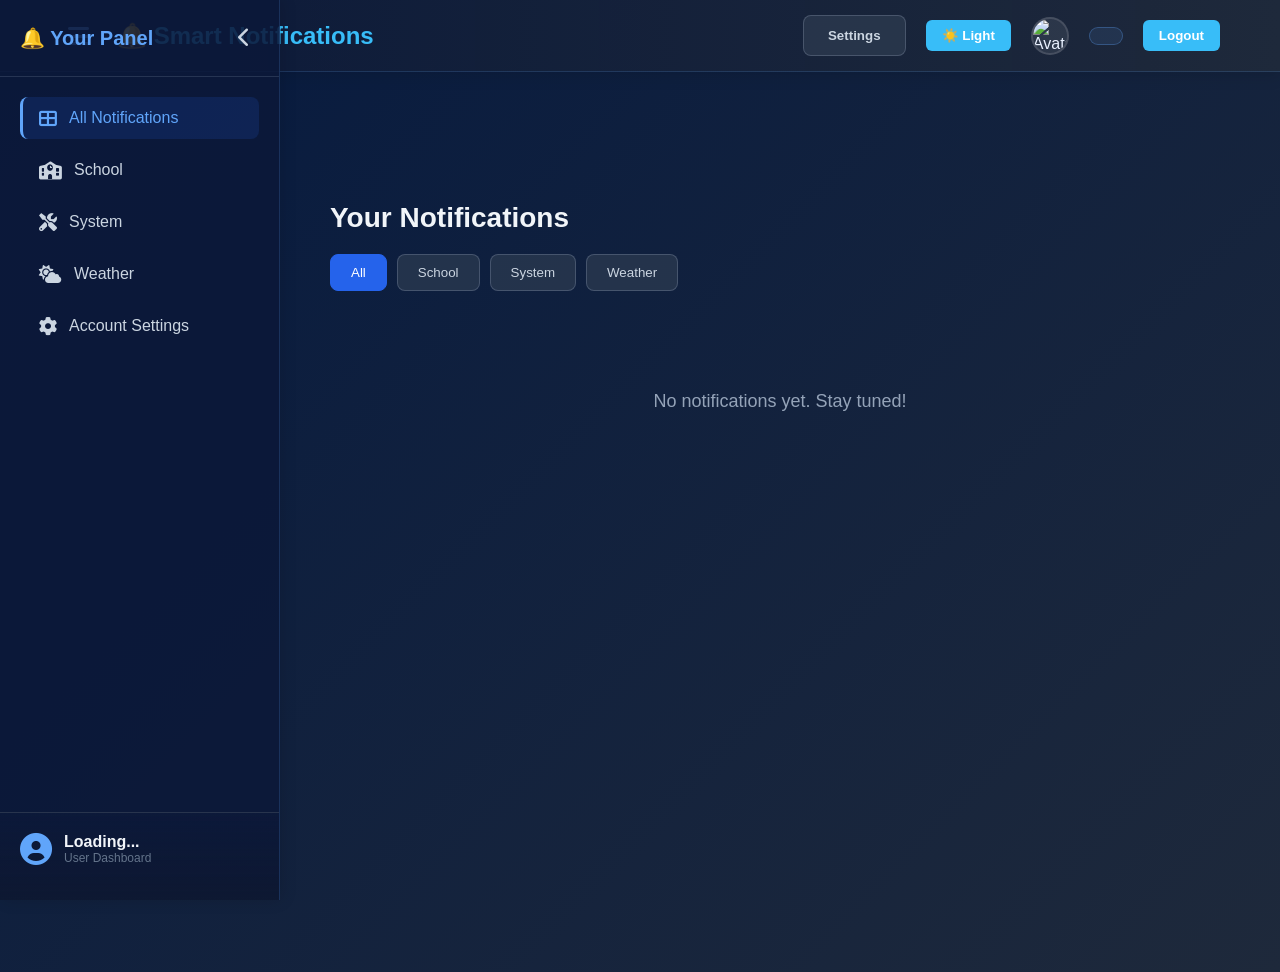
==== dashboard.html @ 005f852c "Initial commit" ====
<!DOCTYPE html>
<html>
<head>
    <meta charset="UTF-8">
    <title>Dashboard - Smart Notification System</title>
    <link rel="stylesheet" href="style.css">
    <link rel="stylesheet" href="https://cdnjs.cloudflare.com/ajax/libs/font-awesome/6.0.0/css/all.min.css">
    <script src="https://unpkg.com/mqtt/dist/mqtt.min.js"></script>
</head>
<body>

<div class="sidebar" id="userSidebar">
    <div class="sidebar-header">
        <h2>🔔 Your Panel</h2>
        <div class="sidebar-actions">
            <button class="sidebar-toggle" onclick="toggleSidebar()"><i class="fas fa-chevron-left"></i></button>
            <button class="sidebar-close" onclick="toggleSidebar()"><i class="fas fa-times"></i></button>
        </div>
    </div>

    <nav class="sidebar-nav">
        <a class="nav-item sidebar-item active" href="#" onclick="filterTopic('all', this); return false;">
            <i class="fas fa-th-large"></i><span>All Notifications</span>
        </a>
        <a class="nav-item sidebar-item" href="#" onclick="filterTopic('school/announcements', this); return false;">
            <i class="fas fa-school"></i><span>School</span>
        </a>
        <a class="nav-item sidebar-item" href="#" onclick="filterTopic('system/alerts', this); return false;">
            <i class="fas fa-tools"></i><span>System</span>
        </a>
        <a class="nav-item sidebar-item" href="#" onclick="filterTopic('weather/alerts', this); return false;">
            <i class="fas fa-cloud-sun"></i><span>Weather</span>
        </a>
        <a class="nav-item sidebar-item" href="#" onclick="toggleSettings(); return false;">
            <i class="fas fa-cog"></i><span>Account Settings</span>
        </a>
    </nav>

    <div class="sidebar-footer">
        <div class="user-info">
            <i class="fas fa-user-circle"></i>
            <div>
                <p id="sidebar-username">Loading...</p>
                <small>User Dashboard</small>
            </div>
        </div>
    </div>
</div>

<div class="sidebar-overlay" onclick="toggleSidebar()"></div>

<div class="navbar">
    <div class="navbar-content">
            <div class="navbar-left">
                <button class="menu-toggle" onclick="toggleSidebar()"><i class="fas fa-bars"></i></button>
                <h1>🔔 Smart Notifications</h1>
            </div>
            <div class="navbar-right">
                <button id="settingsButton" type="button" class="btn btn-secondary" onclick="toggleSettings()">Settings</button>
                <button id="themeToggle" type="button" class="theme-btn" onclick="toggleTheme()">☀️ Light</button>
                <img id="profileAvatar" class="profile-avatar" src="" alt="Avatar">
                <span id="username-display" class="username-badge"></span>
                <button onclick="logout()" class="logout-btn">Logout</button>
        </div>
    </div>
</div>

<div id="profile-settings-overlay" class="modal-overlay hidden" onclick="closeSettings(event)"></div>
<div id="profile-settings" class="profile-settings modal hidden">
    <div class="modal-header">
        <h2>⚙️ Account Settings</h2>
        <button class="modal-close" onclick="closeSettings()">&times;</button>
    </div>
    <div class="form-container">
        <form id="profileForm">
            <div class="form-group">
                <label for="avatar">Profile Image</label>
                <div class="avatar-upload">
                    <img id="profilePreview" class="avatar-preview" src="" alt="Profile Preview">
                    <div class="avatar-input-wrapper">
                        <input type="file" id="avatar" name="avatar" accept="image/png, image/jpeg, image/jpg, image/gif" class="form-control">
                        <small>PNG, JPG, GIF (Max 2MB)</small>
                    </div>
                </div>
            </div>
            <div class="form-group">
                <label for="username">Username</label>
                <input type="text" id="username" name="username" class="form-control" required>
            </div>
            <div class="form-group">
                <label for="email">Email</label>
                <input type="email" id="email" name="email" class="form-control" required>
            </div>
            <div class="form-group">
                <label for="password">Password <small>(leave blank to keep current password)</small></label>
                <input type="password" id="password" name="password" class="form-control" placeholder="Enter a new password">
            </div>
            <div class="form-actions">
                <button type="submit" class="btn btn-primary">Save Changes</button>
                <button type="button" class="btn btn-secondary" onclick="closeSettings()">Cancel</button>
            </div>
            <div id="profileMessage" class="message-box"></div>
        </form>
    </div>
</div>

<div class="dashboard-container">
    <div class="container">
        <div class="dashboard-header">
            <h2>Your Notifications</h2>
            <div class="filter-buttons">
                <button onclick="filterTopic('all', this)" class="filter-btn active">All</button>
                <button onclick="filterTopic('school/announcements', this)" class="filter-btn">School</button>
                <button onclick="filterTopic('system/alerts', this)" class="filter-btn">System</button>
                <button onclick="filterTopic('weather/alerts', this)" class="filter-btn">Weather</button>
            </div>
        </div>

        <div class="notification-badges" id="notifications"></div>

        <div id="empty-state" class="empty-state">
            <p>No notifications yet. Stay tuned!</p>
        </div>
    </div>
</div>

<script src="app.js"></script>

</body>
</html>
---- style.css ----
* {
    margin: 0;
    padding: 0;
    box-sizing: border-box;
}

:root {
    --bg: #061a40;
    --bg-alt: #0b204e;
    --panel: rgba(12, 25, 57, 0.88);
    --panel-soft: rgba(9, 18, 46, 0.75);
    --panel-strong: rgba(12, 25, 57, 0.95);
    --text: #e9f1ff;
    --text-muted: #94a3b8;
    --surface-border: rgba(96, 165, 250, 0.18);
    --primary: #38bdf8;
    --primary-strong: #0ea5e9;
    --success: #22c55e;
    --danger: #fb7185;
    --card-bg: rgba(10, 21, 45, 0.75);
}

html[data-theme='light'] {
    --bg: #f5f7ff;
    --bg-alt: #dbeafe;
    --panel: rgba(255, 255, 255, 0.96);
    --panel-soft: rgba(248, 250, 255, 0.94);
    --panel-strong: rgba(255, 255, 255, 1);
    --text: #0f172a;
    --text-muted: #475569;
    --surface-border: rgba(56, 189, 248, 0.25);
    --primary: #0284c7;
    --primary-strong: #0369a1;
    --success: #16a34a;
    --danger: #dc2626;
    --card-bg: rgba(255, 255, 255, 0.86);
}

body {
    font-family: 'Segoe UI', Tahoma, Geneva, Verdana, sans-serif;
    background: linear-gradient(135deg, var(--bg) 0%, var(--bg-alt) 100%);
    color: var(--text);
    font-family: 'Segoe UI', Tahoma, Geneva, Verdana, sans-serif;
    background: linear-gradient(135deg, var(--bg) 0%, #1e293b 100%);
    color: var(--text);
}

/* ===== AUTH PAGES ===== */
.auth-body {
    display: flex;
    justify-content: center;
    align-items: center;
    min-height: 100vh;
}

.auth-container {
    display: flex;
    justify-content: center;
    align-items: center;
    width: 100%;
    padding: 20px;
}

.auth-box {
    background: var(--panel);
    padding: 40px;
    border-radius: 15px;
    border: 1px solid var(--surface-border);
    width: 100%;
    max-width: 400px;
    box-shadow: 0 20px 60px rgba(0, 0, 0, 0.12);
}

.auth-box h1 {
    text-align: center;
    color: #60a5fa;
    margin-bottom: 10px;
    font-size: 28px;
}

.auth-box h2 {
    text-align: center;
    color: #cbd5e1;
    margin-bottom: 30px;
    font-size: 20px;
}

.auth-box input {
    width: 100%;
    padding: 12px 15px;
    margin-bottom: 15px;
    border: 1px solid var(--surface-border);
    border-radius: 8px;
    background: rgba(255, 255, 255, 0.08);
    color: var(--text);
    font-size: 14px;
    transition: all 0.3s ease;
}

.auth-box input:focus {
    outline: none;
    border-color: #60a5fa;
    box-shadow: 0 0 0 3px rgba(96, 165, 250, 0.1);
    background: rgba(15, 23, 42, 0.8);
}

.auth-box input::placeholder {
    color: #64748b;
}

.auth-btn {
    width: 100%;
    padding: 12px;
    background: linear-gradient(135deg, #2563eb 0%, #1d4ed8 100%);
    color: white;
    border: none;
    border-radius: 8px;
    font-weight: 600;
    font-size: 16px;
    cursor: pointer;
    transition: all 0.3s ease;
    margin-top: 10px;
}

.auth-btn:hover {
    transform: translateY(-2px);
    box-shadow: 0 10px 25px rgba(37, 99, 235, 0.3);
}

.auth-btn:active {
    transform: translateY(0);
}

.auth-link {
    text-align: center;
    margin-top: 20px;
    color: #94a3b8;
    font-size: 14px;
}

.auth-link a {
    color: #60a5fa;
    text-decoration: none;
    font-weight: 600;
    transition: color 0.3s ease;
}

.auth-link a:hover {
    color: #93c5fd;
}

/* ===== NAVBAR ===== */
.navbar {
    background: linear-gradient(90deg, var(--panel) 0%, #1e293b 100%);
    border-bottom: 1px solid var(--surface-border);
    padding: 15px 0;
    box-shadow: 0 4px 15px rgba(0, 0, 0, 0.12);
    position: sticky;
    top: 0;
    z-index: 100;
}

.navbar-content {
    display: flex;
    justify-content: space-between;
    align-items: center;
    max-width: 1200px;
    margin: 0 auto;
    padding: 0 20px;
}

.navbar h1 {
    color: var(--primary);
    font-size: 24px;
    margin: 0;
}

.navbar-right {
    display: flex;
    align-items: center;
    gap: 20px;
}

.navbar-right span {
    color: var(--text-muted);
    font-weight: 500;
}

.profile-avatar {
    width: 38px;
    height: 38px;
    border-radius: 50%;
    object-fit: cover;
    border: 2px solid rgba(255, 255, 255, 0.12);
    background: rgba(255, 255, 255, 0.08);
}

.hidden {
    display: none;
}

.modal-overlay {
    display: none;
    position: fixed;
    top: 0;
    left: 0;
    width: 100%;
    height: 100%;
    background: rgba(0, 0, 0, 0.6);
    z-index: 500;
}

.modal-overlay:not(.hidden) {
    display: block;
}

.profile-settings.modal {
    display: none;
    position: fixed;
    top: 50%;
    left: 50%;
    transform: translate(-50%, -50%);
    background: var(--panel);
    border: 1px solid var(--surface-border);
    border-radius: 12px;
    max-width: 500px;
    width: 90%;
    max-height: 90vh;
    overflow-y: auto;
    z-index: 510;
    box-shadow: 0 20px 60px rgba(0, 0, 0, 0.3);
}

.profile-settings.modal:not(.hidden) {
    display: block;
}

.modal-header {
    display: flex;
    justify-content: space-between;
    align-items: center;
    padding: 20px;
    border-bottom: 1px solid var(--surface-border);
    position: sticky;
    top: 0;
    background: var(--panel);
}

.modal-header h2 {
    margin: 0;
    color: #60a5fa;
    font-size: 20px;
}

.modal-close {
    background: none;
    border: none;
    font-size: 28px;
    color: #cbd5e1;
    cursor: pointer;
    padding: 0;
    width: 32px;
    height: 32px;
    display: flex;
    align-items: center;
    justify-content: center;
    transition: all 0.2s ease;
}

.modal-close:hover {
    color: #f1f5f9;
    transform: scale(1.1);
}

.profile-settings .form-container {
    padding: 20px;
    background: transparent;
    border: none;
}

.avatar-upload {
    display: flex;
    align-items: center;
    gap: 20px;
    flex-wrap: wrap;
}

.avatar-preview {
    width: 80px;
    height: 80px;
    border-radius: 50%;
    object-fit: cover;
    border: 2px solid var(--surface-border);
    background: rgba(255, 255, 255, 0.06);
}

.avatar-input-wrapper {
    display: flex;
    flex-direction: column;
    gap: 8px;
    flex: 1;
    min-width: 200px;
}

.avatar-input-wrapper small {
    color: var(--text-muted);
    font-size: 12px;
}

.message-box {
    padding: 12px 16px;
    border-radius: 8px;
    margin-top: 15px;
    text-align: center;
    font-weight: 500;
    animation: slideIn 0.3s ease;
}

.message-box.success {
    background: rgba(34, 197, 94, 0.15);
    color: #86efac;
    border: 1px solid rgba(34, 197, 94, 0.3);
}

.message-box.error {
    background: rgba(239, 68, 68, 0.15);
    color: #fca5a5;
    border: 1px solid rgba(239, 68, 68, 0.3);
}

.theme-btn,
.logout-btn {
    padding: 8px 16px;
    background: var(--primary);
    color: white;
    border: none;
    border-radius: 6px;
    cursor: pointer;
    font-weight: 600;
    transition: all 0.3s ease;
}

.theme-btn:hover,
.logout-btn:hover {
    transform: scale(1.05);
}

.logout-btn:hover {
    background: #dc2626;
    transform: scale(1.05);
}

/* ===== CONTAINER ===== */
.container {
    max-width: 1200px;
    margin: 0 auto;
    padding: 30px 20px;
}

/* ===== DASHBOARD ===== */
.dashboard-header {
    margin-bottom: 40px;
}

.dashboard-header h2 {
    color: #f1f5f9;
    font-size: 28px;
    margin-bottom: 20px;
}

.filter-buttons {
    display: flex;
    gap: 10px;
    flex-wrap: wrap;
}

.filter-btn {
    padding: 10px 20px;
    background: rgba(51, 65, 85, 0.6);
    color: #cbd5e1;
    border: 1px solid rgba(148, 163, 184, 0.3);
    border-radius: 8px;
    cursor: pointer;
    font-weight: 500;
    transition: all 0.3s ease;
}

.filter-btn:hover,
.filter-btn.active {
    background: #2563eb;
    color: white;
    border-color: #2563eb;
}

/* ===== NOTIFICATION BADGES ===== */
.notification-badges {
    display: grid;
    grid-template-columns: repeat(auto-fill, minmax(280px, 1fr));
    gap: 20px;
}

.badge {
    background: linear-gradient(135deg, rgba(37, 99, 235, 0.15) 0%, rgba(59, 130, 246, 0.1) 100%);
    border: 2px solid var(--primary);
    border-radius: 12px;
    padding: 20px;
    position: relative;
    overflow: hidden;
    animation: slideIn 0.5s ease;
    transition: all 0.3s ease;
    cursor: pointer;
    background-color: var(--card-bg);
}

.badge:hover {
    transform: translateY(-5px);
    box-shadow: 0 20px 40px rgba(37, 99, 235, 0.15);
    border-color: var(--primary);
}

.badge.unread {
    border-color: #f59e0b;
    background: linear-gradient(135deg, rgba(245, 158, 11, 0.1) 0%, rgba(251, 191, 36, 0.05) 100%);
}

.badge-header {
    display: flex;
    justify-content: space-between;
    align-items: start;
    margin-bottom: 15px;
}

.badge-topic {
    font-size: 12px;
    font-weight: 700;
    text-transform: uppercase;
    color: var(--primary);
    letter-spacing: 1px;
}

.badge-time {
    font-size: 11px;
    color: var(--text-muted);
    text-align: right;
}

.badge-message {
    font-size: 16px;
    font-weight: 600;
    color: var(--text);
    margin-bottom: 15px;
    line-height: 1.5;
}

.badge-actions {
    display: flex;
    gap: 10px;
    margin-top: 15px;
}

.badge-action-btn {
    flex: 1;
    padding: 8px 12px;
    background: rgba(37, 99, 235, 0.2);
    border: 1px solid rgba(96, 165, 250, 0.3);
    color: #60a5fa;
    border-radius: 6px;
    cursor: pointer;
    font-size: 12px;
    font-weight: 600;
    transition: all 0.3s ease;
}

.badge-action-btn:hover {
    background: #2563eb;
    color: white;
    border-color: #2563eb;
}

.badge-delete {
    position: absolute;
    top: 10px;
    right: 10px;
    background: #ef4444;
    color: white;
    border: none;
    width: 28px;
    height: 28px;
    border-radius: 50%;
    cursor: pointer;
    display: flex;
    align-items: center;
    justify-content: center;
    font-weight: bold;
    transition: all 0.3s ease;
}

.badge-delete:hover {
    background: #dc2626;
    transform: scale(1.1);
}

.empty-state {
    text-align: center;
    padding: 60px 20px;
    color: #94a3b8;
}

.empty-state p {
    font-size: 18px;
}

@keyframes slideIn {
    from {
        opacity: 0;
        transform: translateY(20px);
    }
    to {
        opacity: 1;
        transform: translateY(0);
    }
}

/* ===== ADMIN PANEL ===== */
.admin-panel {
    background: var(--panel-soft);
    border: 1px solid var(--surface-border);
    border-radius: 12px;
    padding: 40px;
    max-width: 600px;
    margin: 0 auto;
}

.admin-panel h2 {
    color: #f1f5f9;
    margin-bottom: 30px;
    font-size: 24px;
}

.form-group {
    margin-bottom: 25px;
}

.form-group label {
    display: block;
    color: #cbd5e1;
    font-weight: 600;
    margin-bottom: 10px;
    font-size: 14px;
}

.form-group select,
.form-group textarea {
    width: 100%;
    padding: 12px 15px;
    background: rgba(15, 23, 42, 0.5);
    border: 1px solid rgba(148, 163, 184, 0.3);
    border-radius: 8px;
    color: #e2e8f0;
    font-family: inherit;
    font-size: 14px;
    transition: all 0.3s ease;
}

.form-group select:focus,
.form-group textarea:focus {
    outline: none;
    border-color: #60a5fa;
    box-shadow: 0 0 0 3px rgba(96, 165, 250, 0.1);
    background: rgba(15, 23, 42, 0.8);
}

.form-group textarea {
    resize: vertical;
    min-height: 150px;
}

.form-group option {
    background: #1e293b;
    color: #e2e8f0;
}

.send-btn {
    width: 100%;
    padding: 14px;
    background: linear-gradient(135deg, #22c55e 0%, #16a34a 100%);
    color: white;
    border: none;
    border-radius: 8px;
    font-weight: 600;
    font-size: 16px;
    cursor: pointer;
    transition: all 0.3s ease;
}

.send-btn:hover {
    transform: translateY(-2px);
    box-shadow: 0 10px 25px rgba(34, 197, 94, 0.3);
}

.send-btn:active {
    transform: translateY(0);
}

/* ===== SIDEBAR ===== */
.sidebar {
    position: fixed;
    left: 0;
    top: 0;
    width: 280px;
    height: 100vh;
    background: var(--panel);
    border-right: 1px solid var(--surface-border);
    box-shadow: 2px 0 15px rgba(0, 0, 0, 0.12);
    overflow-y: auto;
    z-index: 200;
    transition: transform 0.3s ease, width 0.3s ease;
}

.sidebar.show {
    transform: translateX(0);
}

.sidebar.collapsed {
    width: 80px;
}

.sidebar.collapsed .sidebar-header {
    justify-content: center;
}

.sidebar.collapsed .sidebar-header h2,
.sidebar.collapsed .sidebar-footer {
    display: none;
}

.sidebar.collapsed .sidebar-nav {
    padding: 20px 0;
}

.sidebar.collapsed .nav-item {
    justify-content: center;
    padding: 14px 0;
    border-left-color: transparent;
}

.sidebar.collapsed .nav-item span {
    display: none;
}

.sidebar-header {
    padding: 20px;
    border-bottom: 1px solid rgba(148, 163, 184, 0.2);
    display: flex;
    justify-content: space-between;
    align-items: center;
}

.sidebar-header h2 {
    color: #60a5fa;
    font-size: 20px;
    margin: 0;
}

.sidebar-actions {
    display: flex;
    gap: 10px;
    align-items: center;
}

.sidebar-toggle,
.sidebar-close {
    display: none;
    background: none;
    border: none;
    color: #cbd5e1;
    font-size: 20px;
    cursor: pointer;
    padding: 8px;
}

.sidebar-toggle {
    display: inline-flex;
}

.sidebar-close {
    display: none;
    background: none;
    border: none;
    color: #cbd5e1;
    font-size: 24px;
    cursor: pointer;
}

.sidebar-nav {
    padding: 20px;
    display: flex;
    flex-direction: column;
    gap: 10px;
}

.nav-item {
    display: flex;
    align-items: center;
    gap: 12px;
    padding: 12px 16px;
    color: #cbd5e1;
    text-decoration: none;
    border-radius: 8px;
    transition: all 0.3s ease;
    border-left: 3px solid transparent;
    cursor: pointer;
}

.nav-item:hover {
    background: rgba(96, 165, 250, 0.1);
    color: #60a5fa;
    border-left-color: #60a5fa;
}

.nav-item.active {
    background: rgba(37, 99, 235, 0.15);
    color: #60a5fa;
    border-left-color: #60a5fa;
}

.nav-item i {
    font-size: 18px;
}

.sidebar-footer {
    position: absolute;
    bottom: 0;
    width: 100%;
    padding: 20px;
    border-top: 1px solid rgba(148, 163, 184, 0.2);
    background: linear-gradient(180deg, transparent 0%, rgba(15, 23, 42, 0.5) 100%);
}

.user-info {
    display: flex;
    align-items: center;
    gap: 12px;
    margin-bottom: 15px;
    color: #e2e8f0;
}

.user-info i {
    font-size: 32px;
    color: #60a5fa;
}

.user-info p {
    margin: 0;
    font-weight: 600;
    color: #f1f5f9;
}

.user-info small {
    display: block;
    color: #64748b;
    font-size: 12px;
}

.logout-btn-sidebar {
    width: 100%;
    padding: 10px;
    background: linear-gradient(135deg, #ef4444 0%, #dc2626 100%);
    color: white;
    border: none;
    border-radius: 6px;
    cursor: pointer;
    font-weight: 600;
    display: flex;
    align-items: center;
    justify-content: center;
    gap: 8px;
    transition: all 0.3s ease;
}

.logout-btn-sidebar:hover {
    transform: translateY(-2px);
    box-shadow: 0 5px 15px rgba(239, 68, 68, 0.3);
}

.sidebar-overlay {
    display: none;
    position: fixed;
    top: 0;
    left: 0;
    width: 100%;
    height: 100%;
    background: rgba(0, 0, 0, 0.5);
    z-index: 150;
}

.sidebar-overlay.show {
    display: block;
}

/* ===== ADMIN / DASHBOARD CONTAINER ===== */
.admin-container,
.dashboard-container {
    margin-left: 280px;
    margin-top: 70px;
    padding: 30px;
    min-height: calc(100vh - 70px);
    transition: margin-left 0.3s ease;
}

.admin-container.sidebar-collapsed,
.dashboard-container.sidebar-collapsed {
    margin-left: 80px;
}

.admin-section {
    display: none;
    animation: fadeIn 0.3s ease;
}

.admin-section.active {
    display: block;
}

@keyframes fadeIn {
    from {
        opacity: 0;
    }
    to {
        opacity: 1;
    }
}

.section-header {
    margin-bottom: 30px;
}

.section-header h2 {
    color: #f1f5f9;
    font-size: 28px;
    margin-bottom: 8px;
}

.section-header p {
    color: #94a3b8;
    font-size: 16px;
}

/* ===== NAVBAR ADJUSTMENTS FOR ADMIN ===== */
.navbar-left {
    display: flex;
    align-items: center;
    gap: 20px;
}

.menu-toggle {
    display: inline-flex;
    background: none;
    border: none;
    color: #60a5fa;
    font-size: 24px;
    cursor: pointer;
    padding: 8px;
}

.username-badge {
    display: inline-block;
    padding: 8px 16px;
    background: rgba(96, 165, 250, 0.1);
    border: 1px solid rgba(96, 165, 250, 0.3);
    border-radius: 20px;
    color: #60a5fa;
    font-weight: 600;
}

/* ===== DASHBOARD CARDS ===== */
.dashboard-grid {
    display: grid;
    grid-template-columns: repeat(auto-fit, minmax(280px, 1fr));
    gap: 20px;
    margin-bottom: 40px;
}

.dashboard-card {
    background: var(--card-bg);
    border: 1px solid var(--surface-border);
    border-radius: 12px;
    padding: 25px;
    text-align: center;
    transition: all 0.3s ease;
    position: relative;
    overflow: hidden;
}

.dashboard-card::before {
    content: '';
    position: absolute;
    top: 0;
    left: 0;
    right: 0;
    height: 3px;
    background: linear-gradient(90deg, #60a5fa, #3b82f6);
    opacity: 0;
    transition: opacity 0.3s ease;
}

.dashboard-card:hover {
    transform: translateY(-5px);
    border-color: var(--primary);
}

.dashboard-card:hover::before {
    opacity: 1;
}

.card-icon {
    width: 60px;
    height: 60px;
    margin: 0 auto 15px;
    border-radius: 12px;
    display: flex;
    align-items: center;
    justify-content: center;
    font-size: 32px;
}

.dashboard-card h3 {
    color: #cbd5e1;
    font-size: 14px;
    font-weight: 500;
    text-transform: uppercase;
    margin-bottom: 10px;
    letter-spacing: 0.5px;
}

.card-number {
    color: #f1f5f9;
    font-size: 36px;
    font-weight: 700;
}

/* ===== FORM STYLES ===== */
.form-container {
    background: var(--panel-soft);
    border: 1px solid var(--surface-border);
    border-radius: 12px;
    padding: 30px;
}

.form-group {
    margin-bottom: 25px;
}

.form-group label {
    display: block;
    color: var(--text-muted);
    font-weight: 600;
    margin-bottom: 10px;
    font-size: 14px;
}

.form-control {
    width: 100%;
    padding: 12px 15px;
    background: rgba(255, 255, 255, 0.05);
    border: 1px solid var(--surface-border);
    border-radius: 8px;
    color: var(--text);
    font-family: inherit;
    font-size: 14px;
    transition: all 0.3s ease;
}

.form-control:focus {
    outline: none;
    border-color: var(--primary);
    box-shadow: 0 0 0 3px rgba(37, 99, 235, 0.1);
    background: rgba(255, 255, 255, 0.08);
}

.form-control[type="file"] {
    background: transparent;
    padding: 10px 12px;
}

.message-area {
    resize: vertical;
    min-height: 200px;
    font-family: 'Segoe UI', monospace;
}

#char-count {
    display: block;
    color: #64748b;
    font-size: 12px;
    margin-top: 8px;
}

.alert-type-group {
    display: grid;
    grid-template-columns: repeat(auto-fit, minmax(120px, 1fr));
    gap: 15px;
}

.radio-label {
    display: flex;
    align-items: center;
    gap: 10px;
    padding: 12px 15px;
    background: rgba(15, 23, 42, 0.5);
    border: 1px solid rgba(148, 163, 184, 0.3);
    border-radius: 8px;
    cursor: pointer;
    transition: all 0.3s ease;
}

.radio-label:hover {
    border-color: #60a5fa;
    background: rgba(96, 165, 250, 0.05);
}

.radio-label input[type="radio"] {
    margin: 0;
    cursor: pointer;
}

.radio-label input[type="radio"]:checked + span {
    color: #60a5fa;
}

/* ===== BUTTONS ===== */
.btn {
    padding: 12px 24px;
    border: none;
    border-radius: 8px;
    font-weight: 600;
    cursor: pointer;
    transition: all 0.3s ease;
    display: inline-flex;
    align-items: center;
    gap: 8px;
}

.btn-primary {
    background: linear-gradient(135deg, #2563eb 0%, #1d4ed8 100%);
    color: white;
}

.btn-primary:hover {
    transform: translateY(-2px);
    box-shadow: 0 10px 25px rgba(37, 99, 235, 0.3);
}

.btn-secondary {
    background: rgba(51, 65, 85, 0.6);
    color: #cbd5e1;
    border: 1px solid rgba(148, 163, 184, 0.3);
}

.btn-secondary:hover {
    background: rgba(51, 65, 85, 0.8);
    border-color: #60a5fa;
}

.form-actions {
    display: flex;
    gap: 15px;
    margin-top: 25px;
}

/* ===== MESSAGE BOX ===== */
.message-box {
    padding: 15px 20px;
    border-radius: 8px;
    margin-top: 20px;
    text-align: center;
    font-weight: 500;
    animation: slideIn 0.3s ease;
}

.message-box.success {
    background: rgba(34, 197, 94, 0.15);
    color: #86efac;
    border: 1px solid rgba(34, 197, 94, 0.3);
}

.message-box.error {
    background: rgba(239, 68, 68, 0.15);
    color: #fca5a5;
    border: 1px solid rgba(239, 68, 68, 0.3);
}

.message-box.loading {
    background: rgba(59, 130, 246, 0.15);
    color: #93c5fd;
    border: 1px solid rgba(59, 130, 246, 0.3);
}

/* ===== ALERTS TABLE ===== */
.alerts-table-container {
    background: var(--card-bg);
    border: 1px solid var(--surface-border);
    border-radius: 12px;
    overflow-x: auto;
}

.alerts-table {
    width: 100%;
    border-collapse: collapse;
}

.alerts-table thead {
    background: rgba(255, 255, 255, 0.03);
    border-bottom: 2px solid var(--surface-border);
}

.alerts-table th {
    padding: 15px;
    text-align: left;
    color: var(--text-muted);
    font-weight: 600;
    font-size: 13px;
    text-transform: uppercase;
    letter-spacing: 0.5px;
}

.alerts-table td {
    padding: 12px 15px;
    border-bottom: 1px solid var(--surface-border);
    color: var(--text);
}

.alerts-table tbody tr:hover {
    background: rgba(37, 99, 235, 0.08);
}

.status-badge {
    display: inline-block;
    padding: 6px 12px;
    border-radius: 20px;
    font-size: 12px;
    font-weight: 600;
}

.status-badge.active {
    background: rgba(34, 197, 94, 0.2);
    color: #86efac;
}

.status-badge.archived {
    background: rgba(107, 114, 128, 0.2);
    color: #d1d5db;
}

.action-buttons {
    display: flex;
    gap: 8px;
}

.btn-icon {
    width: 32px;
    height: 32px;
    padding: 0;
    background: rgba(96, 165, 250, 0.1);
    border: 1px solid rgba(96, 165, 250, 0.3);
    color: #60a5fa;
    border-radius: 6px;
    cursor: pointer;
    display: flex;
    align-items: center;
    justify-content: center;
    transition: all 0.3s ease;
}

.btn-icon:hover {
    background: #2563eb;
    color: white;
    border-color: #2563eb;
}

.btn-icon.delete {
    color: #ef4444;
    border-color: rgba(239, 68, 68, 0.3);
    background: rgba(239, 68, 68, 0.1);
}

.btn-icon.delete:hover {
    background: #ef4444;
    border-color: #ef4444;
    color: white;
}

/* ===== FILTER BAR ===== */
.filter-bar {
    display: flex;
    gap: 10px;
    margin-bottom: 25px;
}

.filter-btn {
    padding: 10px 20px;
    background: rgba(51, 65, 85, 0.6);
    color: #cbd5e1;
    border: 1px solid rgba(148, 163, 184, 0.3);
    border-radius: 8px;
    cursor: pointer;
    font-weight: 500;
    transition: all 0.3s ease;
}

.filter-btn:hover {
    border-color: #60a5fa;
}

.filter-btn.active {
    background: #2563eb;
    color: white;
    border-color: #2563eb;
}

/* ===== RECENT ALERTS ===== */
.recent-alerts {
    background: rgba(30, 41, 59, 0.6);
    border: 1px solid rgba(148, 163, 184, 0.2);
    border-radius: 12px;
    padding: 25px;
}

.recent-alerts h3 {
    color: #f1f5f9;
    font-size: 18px;
    margin-bottom: 20px;
}

.no-data {
    text-align: center;
    color: #64748b;
    padding: 40px 20px;
}

.no-data a {
    color: #60a5fa;
    text-decoration: none;
    font-weight: 600;
}

.no-data a:hover {
    text-decoration: underline;
}

.loading-text {
    text-align: center;
    color: #64748b;
    padding: 40px 20px;
}

/* ===== RESPONSIVE ===== */
@media (max-width: 768px) {
    .navbar-content {
        flex-direction: row;
        gap: 10px;
    }

    .navbar-left {
        flex: 1;
    }

    .navbar-left h1 {
        font-size: 18px;
    }

    .menu-toggle {
        display: flex;
    }

    .navbar-right {
        gap: 10px;
    }

    .username-badge {
        display: none;
    }

    .logout-btn {
        padding: 6px 12px;
        font-size: 14px;
    }

    /* Sidebar mobile */
    .sidebar {
        transform: translateX(-100%);
        width: 250px;
    }

    .sidebar.show {
        transform: translateX(0);
    }

    .sidebar-close {
        display: block;
    }

    .sidebar-overlay {
        display: none;
    }

    .sidebar-overlay.show {
        display: block;
    }

    .admin-container,
    .dashboard-container {
        margin-left: 0;
        margin-top: 70px;
        padding: 20px;
    }

    .section-header h2 {
        font-size: 22px;
    }

    .section-header p {
        font-size: 14px;
    }

    .dashboard-grid {
        grid-template-columns: 1fr;
    }

    .form-container {
        padding: 20px;
    }

    .form-actions {
        flex-direction: column;
    }

    .btn {
        width: 100%;
        justify-content: center;
    }

    .alert-type-group {
        grid-template-columns: 1fr;
    }

    .alerts-table {
        font-size: 12px;
    }

    .alerts-table th,
    .alerts-table td {
        padding: 10px 8px;
    }

    .action-buttons {
        flex-direction: column;
    }

    .btn-icon {
        width: 28px;
        height: 28px;
        font-size: 12px;
    }

    .notification-badges {
        grid-template-columns: 1fr;
    }

    .filter-buttons {
        justify-content: center;
    }

    .admin-panel {
        padding: 20px;
    }

    .auth-box {
        padding: 25px 20px;
    }

    .dashboard-header h2 {
        font-size: 22px;
    }
}
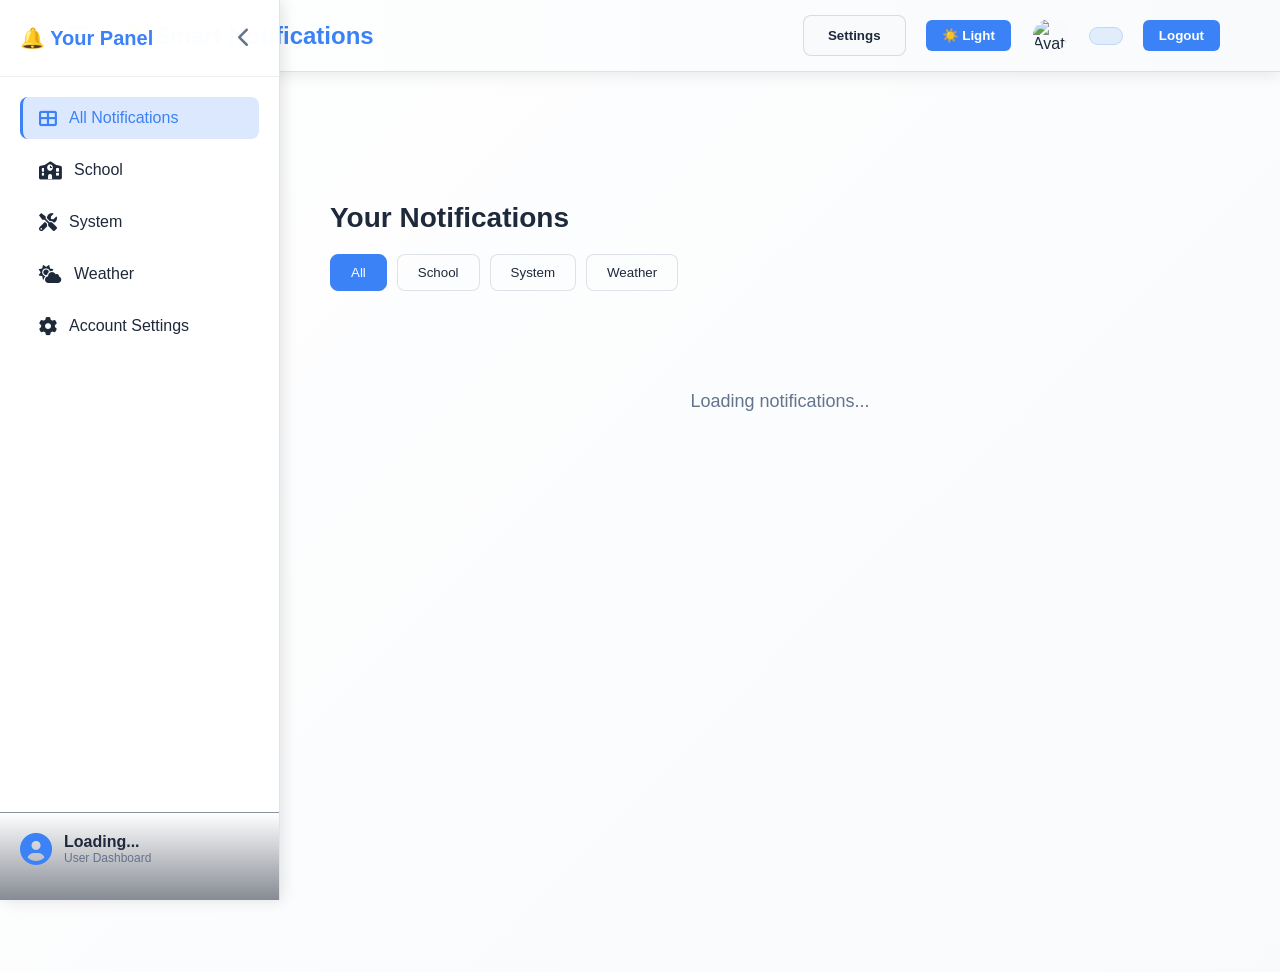
==== commit 239cf897: "update 2" ====
--- a/dashboard.html
+++ b/dashboard.html
@@ -118,7 +118,11 @@
 
         <div class="notification-badges" id="notifications"></div>
 
-        <div id="empty-state" class="empty-state">
+        <div id="loading-state" class="empty-state">
+            <p>Loading notifications...</p>
+        </div>
+
+        <div id="empty-state" class="empty-state hidden">
             <p>No notifications yet. Stay tuned!</p>
         </div>
     </div>
--- a/style.css
+++ b/style.css
@@ -5,43 +5,56 @@
 }
 
 :root {
-    --bg: #061a40;
-    --bg-alt: #0b204e;
-    --panel: rgba(12, 25, 57, 0.88);
-    --panel-soft: rgba(9, 18, 46, 0.75);
-    --panel-strong: rgba(12, 25, 57, 0.95);
-    --text: #e9f1ff;
+    --bg: #ffffff;
+    --bg-alt: #f8fafc;
+    --panel: rgba(255, 255, 255, 0.98);
+    --panel-soft: rgba(248, 250, 252, 0.95);
+    --panel-strong: rgba(255, 255, 255, 1);
+    --text: #1e293b;
+    --text-muted: #64748b;
+    --surface-border: rgba(148, 163, 184, 0.3);
+    --primary: #3b82f6;
+    --primary-strong: #2563eb;
+    --success: #10b981;
+    --danger: #ef4444;
+    --card-bg: rgba(255, 255, 255, 0.9);
+}
+
+html[data-theme='light'] {
+    --bg: #ffffff;
+    --bg-alt: #f8fafc;
+    --panel: rgba(255, 255, 255, 0.98);
+    --panel-soft: rgba(248, 250, 252, 0.95);
+    --panel-strong: rgba(255, 255, 255, 1);
+    --text: #1e293b;
+    --text-muted: #64748b;
+    --surface-border: rgba(148, 163, 184, 0.3);
+    --primary: #3b82f6;
+    --primary-strong: #2563eb;
+    --success: #10b981;
+    --danger: #ef4444;
+    --card-bg: rgba(255, 255, 255, 0.9);
+}
+
+html[data-theme='dark'] {
+    --bg: #0f172a;
+    --bg-alt: #111827;
+    --panel: rgba(15, 23, 42, 0.95);
+    --panel-soft: rgba(15, 23, 42, 0.88);
+    --panel-strong: rgba(15, 23, 42, 1);
+    --text: #e2e8f0;
     --text-muted: #94a3b8;
-    --surface-border: rgba(96, 165, 250, 0.18);
-    --primary: #38bdf8;
-    --primary-strong: #0ea5e9;
+    --surface-border: rgba(148, 163, 184, 0.18);
+    --primary: #60a5fa;
+    --primary-strong: #2563eb;
     --success: #22c55e;
     --danger: #fb7185;
-    --card-bg: rgba(10, 21, 45, 0.75);
-}
-
-html[data-theme='light'] {
-    --bg: #f5f7ff;
-    --bg-alt: #dbeafe;
-    --panel: rgba(255, 255, 255, 0.96);
-    --panel-soft: rgba(248, 250, 255, 0.94);
-    --panel-strong: rgba(255, 255, 255, 1);
-    --text: #0f172a;
-    --text-muted: #475569;
-    --surface-border: rgba(56, 189, 248, 0.25);
-    --primary: #0284c7;
-    --primary-strong: #0369a1;
-    --success: #16a34a;
-    --danger: #dc2626;
-    --card-bg: rgba(255, 255, 255, 0.86);
+    --card-bg: rgba(15, 23, 42, 0.85);
 }
 
 body {
     font-family: 'Segoe UI', Tahoma, Geneva, Verdana, sans-serif;
     background: linear-gradient(135deg, var(--bg) 0%, var(--bg-alt) 100%);
-    color: var(--text);
-    font-family: 'Segoe UI', Tahoma, Geneva, Verdana, sans-serif;
-    background: linear-gradient(135deg, var(--bg) 0%, #1e293b 100%);
     color: var(--text);
 }
 
@@ -73,14 +86,14 @@
 
 .auth-box h1 {
     text-align: center;
-    color: #60a5fa;
+    color: var(--primary);
     margin-bottom: 10px;
     font-size: 28px;
 }
 
 .auth-box h2 {
     text-align: center;
-    color: #cbd5e1;
+    color: var(--text-muted);
     margin-bottom: 30px;
     font-size: 20px;
 }
@@ -91,7 +104,7 @@
     margin-bottom: 15px;
     border: 1px solid var(--surface-border);
     border-radius: 8px;
-    background: rgba(255, 255, 255, 0.08);
+    background: rgba(243, 244, 246, 0.95);
     color: var(--text);
     font-size: 14px;
     transition: all 0.3s ease;
@@ -99,13 +112,13 @@
 
 .auth-box input:focus {
     outline: none;
-    border-color: #60a5fa;
-    box-shadow: 0 0 0 3px rgba(96, 165, 250, 0.1);
-    background: rgba(15, 23, 42, 0.8);
+    border-color: var(--primary);
+    box-shadow: 0 0 0 3px rgba(59, 130, 246, 0.12);
+    background: rgba(255, 255, 255, 1);
 }
 
 .auth-box input::placeholder {
-    color: #64748b;
+    color: var(--text-muted);
 }
 
 .auth-btn {
@@ -134,12 +147,12 @@
 .auth-link {
     text-align: center;
     margin-top: 20px;
-    color: #94a3b8;
+    color: var(--text-muted);
     font-size: 14px;
 }
 
 .auth-link a {
-    color: #60a5fa;
+    color: var(--primary);
     text-decoration: none;
     font-weight: 600;
     transition: color 0.3s ease;
@@ -151,10 +164,10 @@
 
 /* ===== NAVBAR ===== */
 .navbar {
-    background: linear-gradient(90deg, var(--panel) 0%, #1e293b 100%);
+    background: linear-gradient(90deg, var(--panel) 0%, var(--bg-alt) 100%);
     border-bottom: 1px solid var(--surface-border);
     padding: 15px 0;
-    box-shadow: 0 4px 15px rgba(0, 0, 0, 0.12);
+    box-shadow: 0 4px 15px rgba(0, 0, 0, 0.08);
     position: sticky;
     top: 0;
     z-index: 100;
@@ -191,8 +204,8 @@
     height: 38px;
     border-radius: 50%;
     object-fit: cover;
-    border: 2px solid rgba(255, 255, 255, 0.12);
-    background: rgba(255, 255, 255, 0.08);
+    border: 2px solid rgba(255, 255, 255, 0.18);
+    background: var(--panel-soft);
 }
 
 .hidden {
@@ -248,7 +261,7 @@
 
 .modal-header h2 {
     margin: 0;
-    color: #60a5fa;
+    color: var(--text);
     font-size: 20px;
 }
 
@@ -256,7 +269,7 @@
     background: none;
     border: none;
     font-size: 28px;
-    color: #cbd5e1;
+    color: var(--text-muted);
     cursor: pointer;
     padding: 0;
     width: 32px;
@@ -268,7 +281,7 @@
 }
 
 .modal-close:hover {
-    color: #f1f5f9;
+    color: var(--text);
     transform: scale(1.1);
 }
 
@@ -291,7 +304,7 @@
     border-radius: 50%;
     object-fit: cover;
     border: 2px solid var(--surface-border);
-    background: rgba(255, 255, 255, 0.06);
+    background: var(--panel);
 }
 
 .avatar-input-wrapper {
@@ -363,7 +376,7 @@
 }
 
 .dashboard-header h2 {
-    color: #f1f5f9;
+    color: var(--text);
     font-size: 28px;
     margin-bottom: 20px;
 }
@@ -376,20 +389,23 @@
 
 .filter-btn {
     padding: 10px 20px;
-    background: rgba(51, 65, 85, 0.6);
-    color: #cbd5e1;
-    border: 1px solid rgba(148, 163, 184, 0.3);
+    background: rgba(255, 255, 255, 0.08);
+    color: var(--text);
+    border: 1px solid var(--surface-border);
     border-radius: 8px;
     cursor: pointer;
     font-weight: 500;
     transition: all 0.3s ease;
 }
 
-.filter-btn:hover,
+.filter-btn:hover {
+    border-color: var(--primary);
+}
+
 .filter-btn.active {
-    background: #2563eb;
+    background: var(--primary);
     color: white;
-    border-color: #2563eb;
+    border-color: var(--primary);
 }
 
 /* ===== NOTIFICATION BADGES ===== */
@@ -461,9 +477,9 @@
 .badge-action-btn {
     flex: 1;
     padding: 8px 12px;
-    background: rgba(37, 99, 235, 0.2);
-    border: 1px solid rgba(96, 165, 250, 0.3);
-    color: #60a5fa;
+    background: rgba(59, 130, 246, 0.15);
+    border: 1px solid var(--surface-border);
+    color: var(--primary);
     border-radius: 6px;
     cursor: pointer;
     font-size: 12px;
@@ -503,7 +519,7 @@
 .empty-state {
     text-align: center;
     padding: 60px 20px;
-    color: #94a3b8;
+    color: var(--text-muted);
 }
 
 .empty-state p {
@@ -532,7 +548,7 @@
 }
 
 .admin-panel h2 {
-    color: #f1f5f9;
+    color: var(--text);
     margin-bottom: 30px;
     font-size: 24px;
 }
@@ -543,7 +559,7 @@
 
 .form-group label {
     display: block;
-    color: #cbd5e1;
+    color: var(--text);
     font-weight: 600;
     margin-bottom: 10px;
     font-size: 14px;
@@ -553,10 +569,10 @@
 .form-group textarea {
     width: 100%;
     padding: 12px 15px;
-    background: rgba(15, 23, 42, 0.5);
-    border: 1px solid rgba(148, 163, 184, 0.3);
+    background: rgba(255, 255, 255, 0.9);
+    border: 1px solid rgba(148, 163, 184, 0.35);
     border-radius: 8px;
-    color: #e2e8f0;
+    color: var(--text);
     font-family: inherit;
     font-size: 14px;
     transition: all 0.3s ease;
@@ -565,9 +581,9 @@
 .form-group select:focus,
 .form-group textarea:focus {
     outline: none;
-    border-color: #60a5fa;
-    box-shadow: 0 0 0 3px rgba(96, 165, 250, 0.1);
-    background: rgba(15, 23, 42, 0.8);
+    border-color: var(--primary);
+    box-shadow: 0 0 0 3px rgba(59, 130, 246, 0.12);
+    background: rgba(255, 255, 255, 1);
 }
 
 .form-group textarea {
@@ -576,8 +592,8 @@
 }
 
 .form-group option {
-    background: #1e293b;
-    color: #e2e8f0;
+    background: rgba(255, 255, 255, 0.95);
+    color: var(--text);
 }
 
 .send-btn {
@@ -657,7 +673,7 @@
 }
 
 .sidebar-header h2 {
-    color: #60a5fa;
+    color: var(--primary);
     font-size: 20px;
     margin: 0;
 }
@@ -673,7 +689,7 @@
     display: none;
     background: none;
     border: none;
-    color: #cbd5e1;
+    color: var(--text-muted);
     font-size: 20px;
     cursor: pointer;
     padding: 8px;
@@ -687,7 +703,7 @@
     display: none;
     background: none;
     border: none;
-    color: #cbd5e1;
+    color: var(--text-muted);
     font-size: 24px;
     cursor: pointer;
 }
@@ -704,7 +720,7 @@
     align-items: center;
     gap: 12px;
     padding: 12px 16px;
-    color: #cbd5e1;
+    color: var(--text);
     text-decoration: none;
     border-radius: 8px;
     transition: all 0.3s ease;
@@ -713,15 +729,15 @@
 }
 
 .nav-item:hover {
-    background: rgba(96, 165, 250, 0.1);
-    color: #60a5fa;
-    border-left-color: #60a5fa;
+    background: rgba(59, 130, 246, 0.12);
+    color: var(--primary);
+    border-left-color: var(--primary);
 }
 
 .nav-item.active {
-    background: rgba(37, 99, 235, 0.15);
-    color: #60a5fa;
-    border-left-color: #60a5fa;
+    background: rgba(59, 130, 246, 0.18);
+    color: var(--primary);
+    border-left-color: var(--primary);
 }
 
 .nav-item i {
@@ -742,23 +758,23 @@
     align-items: center;
     gap: 12px;
     margin-bottom: 15px;
-    color: #e2e8f0;
+    color: var(--text);
 }
 
 .user-info i {
     font-size: 32px;
-    color: #60a5fa;
+    color: var(--primary);
 }
 
 .user-info p {
     margin: 0;
     font-weight: 600;
-    color: #f1f5f9;
+    color: var(--text);
 }
 
 .user-info small {
     display: block;
-    color: #64748b;
+    color: var(--text-muted);
     font-size: 12px;
 }
 
@@ -836,13 +852,13 @@
 }
 
 .section-header h2 {
-    color: #f1f5f9;
+    color: var(--text);
     font-size: 28px;
     margin-bottom: 8px;
 }
 
 .section-header p {
-    color: #94a3b8;
+    color: var(--text-muted);
     font-size: 16px;
 }
 
@@ -857,7 +873,7 @@
     display: inline-flex;
     background: none;
     border: none;
-    color: #60a5fa;
+    color: var(--primary);
     font-size: 24px;
     cursor: pointer;
     padding: 8px;
@@ -866,10 +882,10 @@
 .username-badge {
     display: inline-block;
     padding: 8px 16px;
-    background: rgba(96, 165, 250, 0.1);
-    border: 1px solid rgba(96, 165, 250, 0.3);
+    background: rgba(59, 130, 246, 0.12);
+    border: 1px solid rgba(59, 130, 246, 0.2);
     border-radius: 20px;
-    color: #60a5fa;
+    color: var(--primary);
     font-weight: 600;
 }
 
@@ -899,7 +915,7 @@
     left: 0;
     right: 0;
     height: 3px;
-    background: linear-gradient(90deg, #60a5fa, #3b82f6);
+    background: var(--primary);
     opacity: 0;
     transition: opacity 0.3s ease;
 }
@@ -925,7 +941,7 @@
 }
 
 .dashboard-card h3 {
-    color: #cbd5e1;
+    color: var(--text-muted);
     font-size: 14px;
     font-weight: 500;
     text-transform: uppercase;
@@ -934,7 +950,7 @@
 }
 
 .card-number {
-    color: #f1f5f9;
+    color: var(--text);
     font-size: 36px;
     font-weight: 700;
 }
@@ -962,7 +978,7 @@
 .form-control {
     width: 100%;
     padding: 12px 15px;
-    background: rgba(255, 255, 255, 0.05);
+    background: var(--panel);
     border: 1px solid var(--surface-border);
     border-radius: 8px;
     color: var(--text);
@@ -974,8 +990,8 @@
 .form-control:focus {
     outline: none;
     border-color: var(--primary);
-    box-shadow: 0 0 0 3px rgba(37, 99, 235, 0.1);
-    background: rgba(255, 255, 255, 0.08);
+    box-shadow: 0 0 0 3px rgba(59, 130, 246, 0.12);
+    background: var(--panel-strong);
 }
 
 .form-control[type="file"] {
@@ -991,7 +1007,7 @@
 
 #char-count {
     display: block;
-    color: #64748b;
+    color: var(--text-muted);
     font-size: 12px;
     margin-top: 8px;
 }
@@ -1007,16 +1023,16 @@
     align-items: center;
     gap: 10px;
     padding: 12px 15px;
-    background: rgba(15, 23, 42, 0.5);
-    border: 1px solid rgba(148, 163, 184, 0.3);
+    background: rgba(255, 255, 255, 0.9);
+    border: 1px solid rgba(148, 163, 184, 0.35);
     border-radius: 8px;
     cursor: pointer;
     transition: all 0.3s ease;
 }
 
 .radio-label:hover {
-    border-color: #60a5fa;
-    background: rgba(96, 165, 250, 0.05);
+    border-color: var(--primary);
+    background: rgba(59, 130, 246, 0.08);
 }
 
 .radio-label input[type="radio"] {
@@ -1025,7 +1041,7 @@
 }
 
 .radio-label input[type="radio"]:checked + span {
-    color: #60a5fa;
+    color: var(--primary);
 }
 
 /* ===== BUTTONS ===== */
@@ -1052,14 +1068,14 @@
 }
 
 .btn-secondary {
-    background: rgba(51, 65, 85, 0.6);
-    color: #cbd5e1;
-    border: 1px solid rgba(148, 163, 184, 0.3);
+    background: rgba(248, 250, 252, 0.95);
+    color: var(--text);
+    border: 1px solid rgba(148, 163, 184, 0.35);
 }
 
 .btn-secondary:hover {
-    background: rgba(51, 65, 85, 0.8);
-    border-color: #60a5fa;
+    background: rgba(241, 245, 249, 1);
+    border-color: var(--primary);
 }
 
 .form-actions {
@@ -1110,7 +1126,7 @@
 }
 
 .alerts-table thead {
-    background: rgba(255, 255, 255, 0.03);
+    background: rgba(248, 250, 252, 0.9);
     border-bottom: 2px solid var(--surface-border);
 }
 
@@ -1161,9 +1177,9 @@
     width: 32px;
     height: 32px;
     padding: 0;
-    background: rgba(96, 165, 250, 0.1);
-    border: 1px solid rgba(96, 165, 250, 0.3);
-    color: #60a5fa;
+    background: rgba(59, 130, 246, 0.15);
+    border: 1px solid var(--surface-border);
+    color: var(--primary);
     border-radius: 6px;
     cursor: pointer;
     display: flex;
@@ -1199,9 +1215,9 @@
 
 .filter-btn {
     padding: 10px 20px;
-    background: rgba(51, 65, 85, 0.6);
-    color: #cbd5e1;
-    border: 1px solid rgba(148, 163, 184, 0.3);
+    background: rgba(255, 255, 255, 0.08);
+    color: var(--text);
+    border: 1px solid var(--surface-border);
     border-radius: 8px;
     cursor: pointer;
     font-weight: 500;
@@ -1209,49 +1225,44 @@
 }
 
 .filter-btn:hover {
-    border-color: #60a5fa;
+    border-color: var(--primary);
 }
 
 .filter-btn.active {
-    background: #2563eb;
+    background: var(--primary);
     color: white;
-    border-color: #2563eb;
+    border-color: var(--primary);
 }
 
 /* ===== RECENT ALERTS ===== */
 .recent-alerts {
-    background: rgba(30, 41, 59, 0.6);
-    border: 1px solid rgba(148, 163, 184, 0.2);
+    background: var(--panel-soft);
+    border: 1px solid var(--surface-border);
     border-radius: 12px;
     padding: 25px;
 }
 
 .recent-alerts h3 {
-    color: #f1f5f9;
+    color: var(--text);
     font-size: 18px;
     margin-bottom: 20px;
 }
 
-.no-data {
+.no-data,
+.loading-text {
     text-align: center;
-    color: #64748b;
+    color: var(--text-muted);
     padding: 40px 20px;
 }
 
 .no-data a {
-    color: #60a5fa;
+    color: var(--primary);
     text-decoration: none;
     font-weight: 600;
 }
 
 .no-data a:hover {
     text-decoration: underline;
-}
-
-.loading-text {
-    text-align: center;
-    color: #64748b;
-    padding: 40px 20px;
 }
 
 /* ===== RESPONSIVE ===== */
